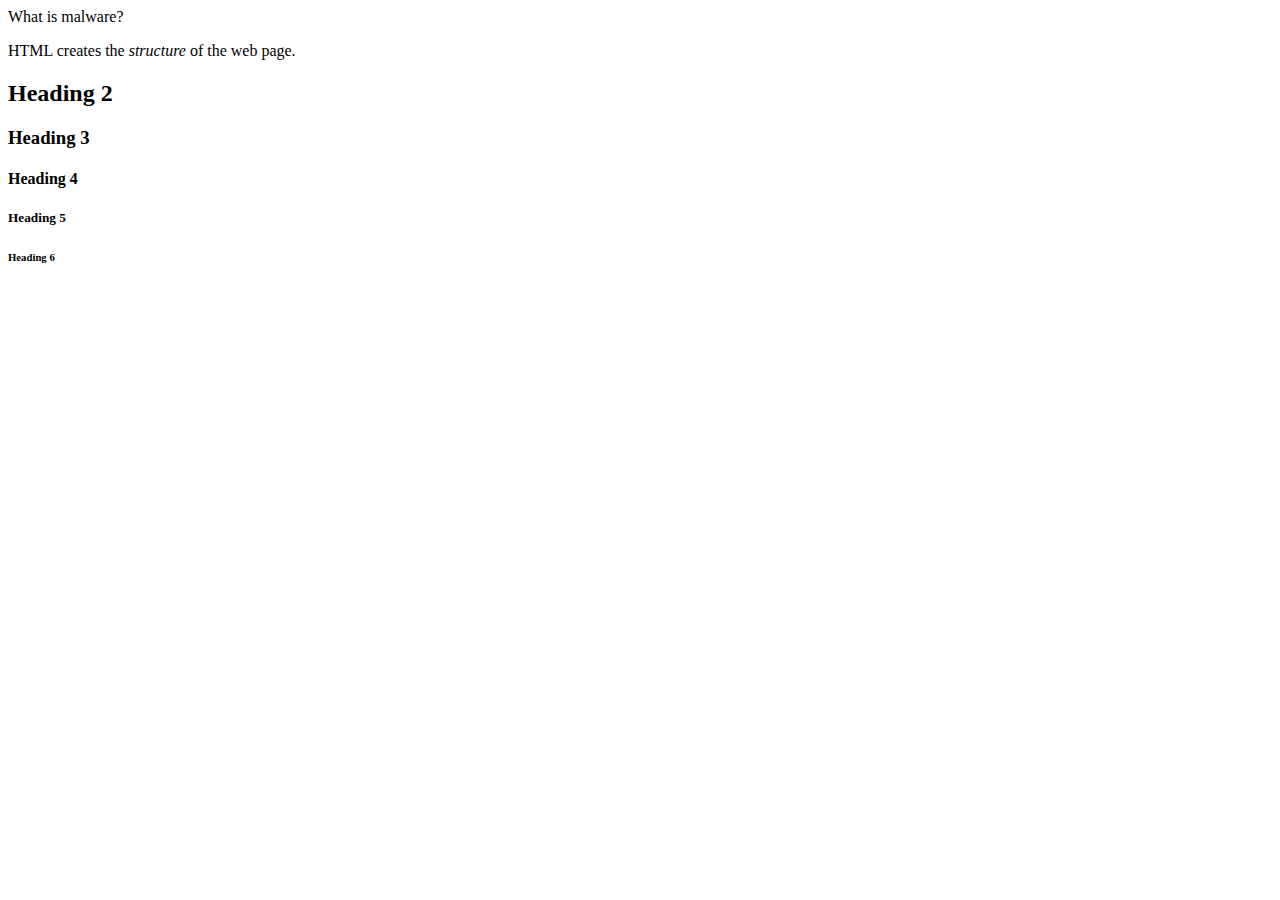
==== about.html @ c5956fae "First commit" ====
<html>
<head>
   <title> Types Of Malware </title>
</head>
<body>
   <h1></h1>
   <p>What is malware?</p>
   <p>HTML creates the <em>structure</em> of the web page.</p>

   <h2>Heading 2</h2>
   <h3>Heading 3</h3>
   <h4>Heading 4</h4>
   <h5>Heading 5</h5>
   <h6>Heading 6</h6>
</body>

</html>
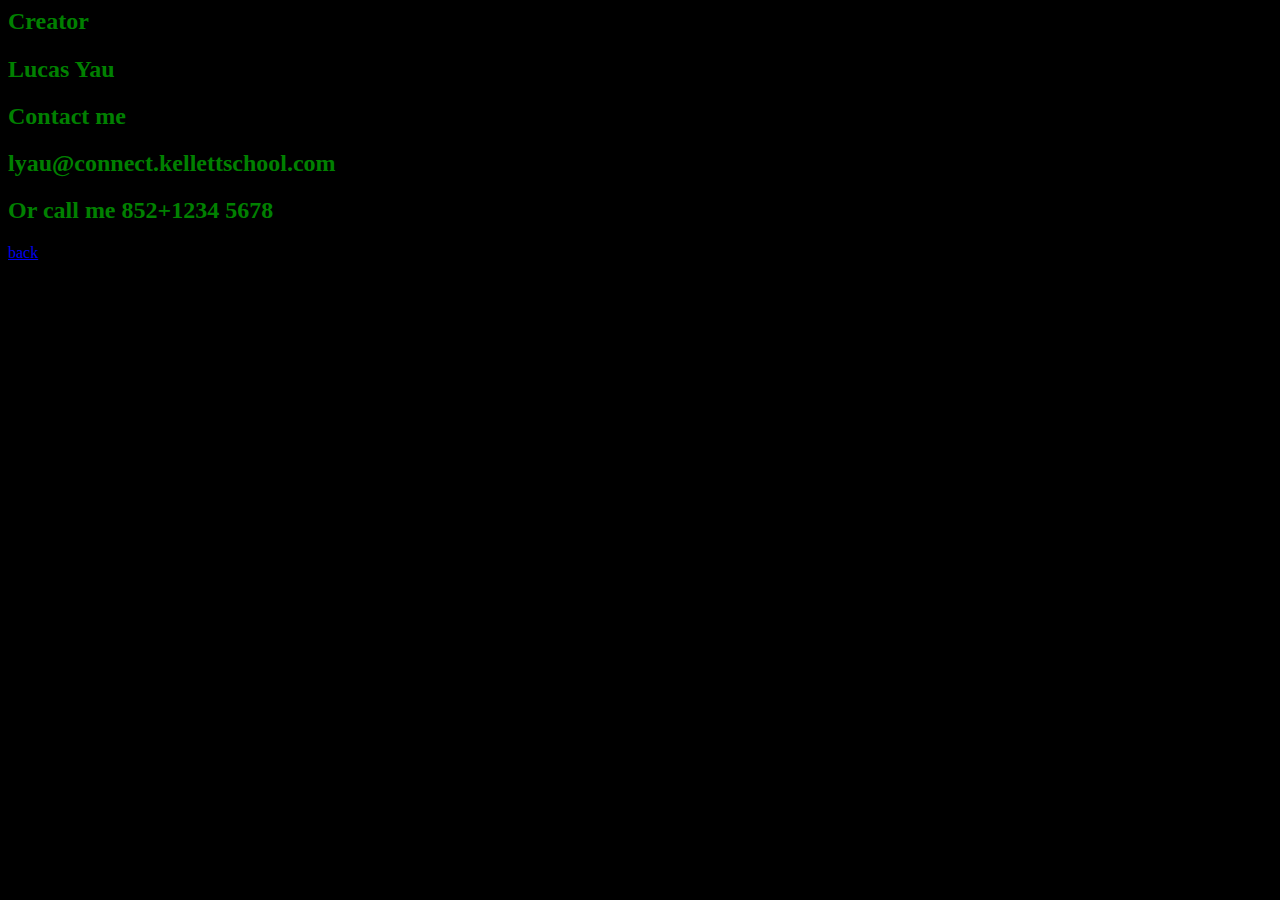
==== commit 9e8b1454: "2nd" ====
--- a/about.html
+++ b/about.html
@@ -1,17 +1,15 @@
 <html>
 <head>
-   <title> Types Of Malware </title>
+   <link rel="stylesheet" href="styles.css">
+   <h2> Creator </h2>
 </head>
 <body>
    <h1></h1>
-   <p>What is malware?</p>
-   <p>HTML creates the <em>structure</em> of the web page.</p>
-
-   <h2>Heading 2</h2>
-   <h3>Heading 3</h3>
-   <h4>Heading 4</h4>
-   <h5>Heading 5</h5>
-   <h6>Heading 6</h6>
+   <h2>Lucas Yau</h2>
+<h2>Contact me</h2>
+<h2>lyau@connect.kellettschool.com</h2>
+<h2>Or call me 852+1234 5678</h2>
 </body>
 
 </html>
+<a href="index.html">back</a>  --- a/styles.css
+++ b/styles.css
@@ -0,0 +1,15 @@
+h1{
+    color:green
+}
+h2{
+    color:green
+}
+h3{color:white
+}
+div{
+    color:red;
+    border: 2px solid red
+}
+
+body {background-color: black;}
+ 
